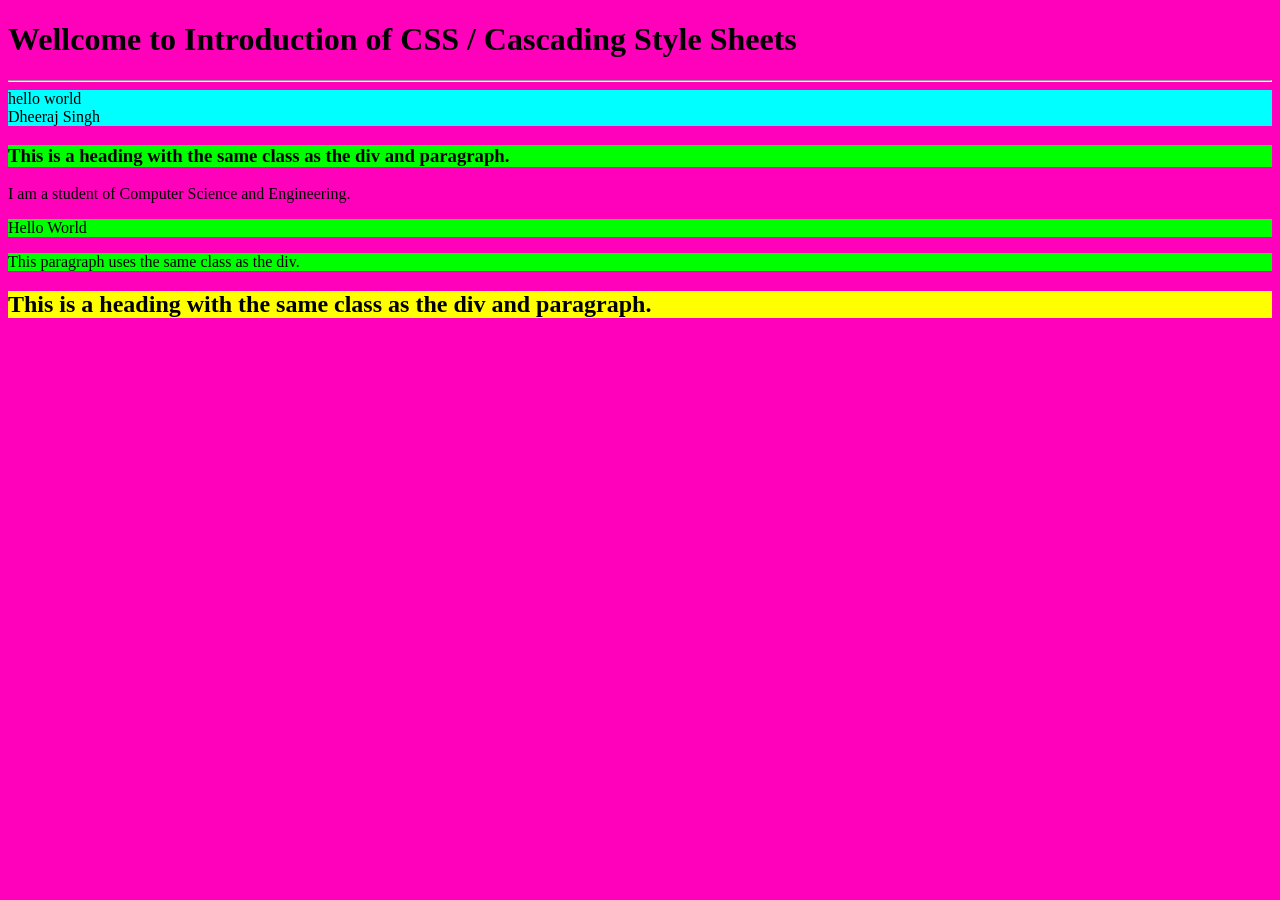
==== introToCSS/index.html @ da330e6a "csstoday" ====
<!DOCTYPE html>
<html lang="en">
<head>
    <meta charset="UTF-8">
    <meta name="viewport" content="width=device-width, initial-scale=1.0">
    <title>Document</title>
    <link rel="stylesheet" href="style.css">
</head>
<body>
    <h1>Wellcome to Introduction of CSS  /  Cascading Style Sheets</h1><hr>  
    <div>
        hello world
    </div>
    <div>
        Dheeraj Singh
    </div>
    <h3 class="abc" id="Head3">This is a heading with the same class as the div and paragraph.</h3>
    <p>I am a student of Computer Science and Engineering.</p>
    <div class="abc">Hello World</div>
    <p class="abc">This paragraph uses the same class as the div.</p>

    <h2 class="abc" id="head1" style="background-color: yellow;">This is a heading with the same class as the div and paragraph.</h2>
</body>
</html>
---- introToCSS/style.css ----
*{
    background-color: rgb(255, 0, 187);
    
}
/* this  for  alll  div selector */
div{
    background-color: aqua;
}
/* for class selector */
.abc{
    background-color: rgb(0, 255, 0);
}
h2{
    background-color: blue;
}
#head1{
    background-color: purple;
}
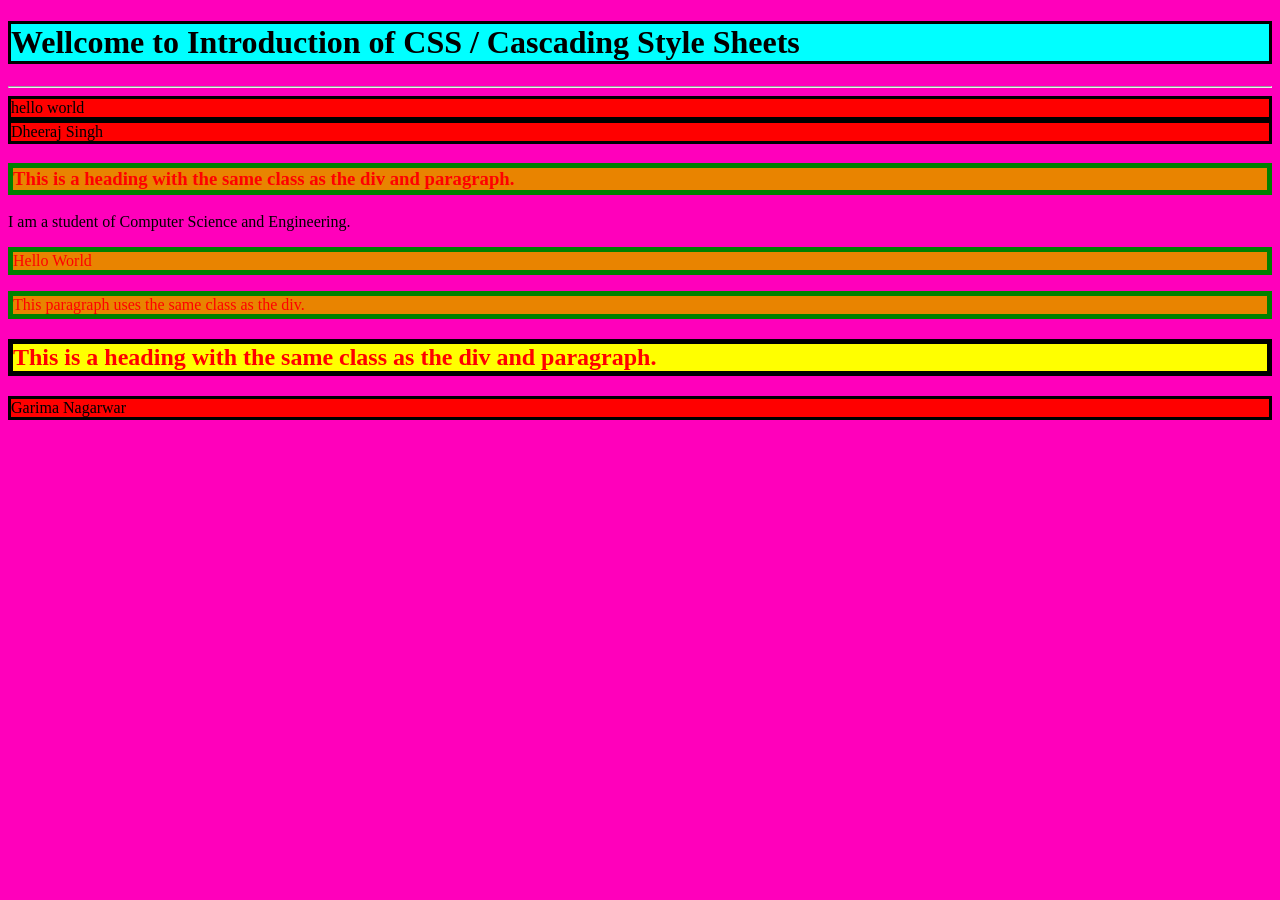
==== commit 24ec0a5a: "form2" ====
--- a/introToCSS/index.html
+++ b/introToCSS/index.html
@@ -20,5 +20,6 @@
     <p class="abc">This paragraph uses the same class as the div.</p>
 
     <h2 class="abc" id="head1" style="background-color: yellow;">This is a heading with the same class as the div and paragraph.</h2>
+    <div>Garima Nagarwar</div>
 </body>
 </html>
--- a/introToCSS/style.css
+++ b/introToCSS/style.css
@@ -5,14 +5,29 @@
 /* this  for  alll  div selector */
 div{
     background-color: aqua;
+    border: 2px;
+}
+div{
+    background-color: rgb(255, 0, 0);
+    border: 3px solid black;
 }
 /* for class selector */
 .abc{
     background-color: rgb(0, 255, 0);
+    color: red;
+    border: 5px solid green;
+}
+.abc{
+    background-color: rgb(233, 132, 0);
 }
 h2{
     background-color: blue;
 }
 #head1{
     background-color: purple;
+    border: 5px solid black;
+}
+h1{
+    background-color: rgb(0, 255, 255);
+    border: 3px solid black;
 }
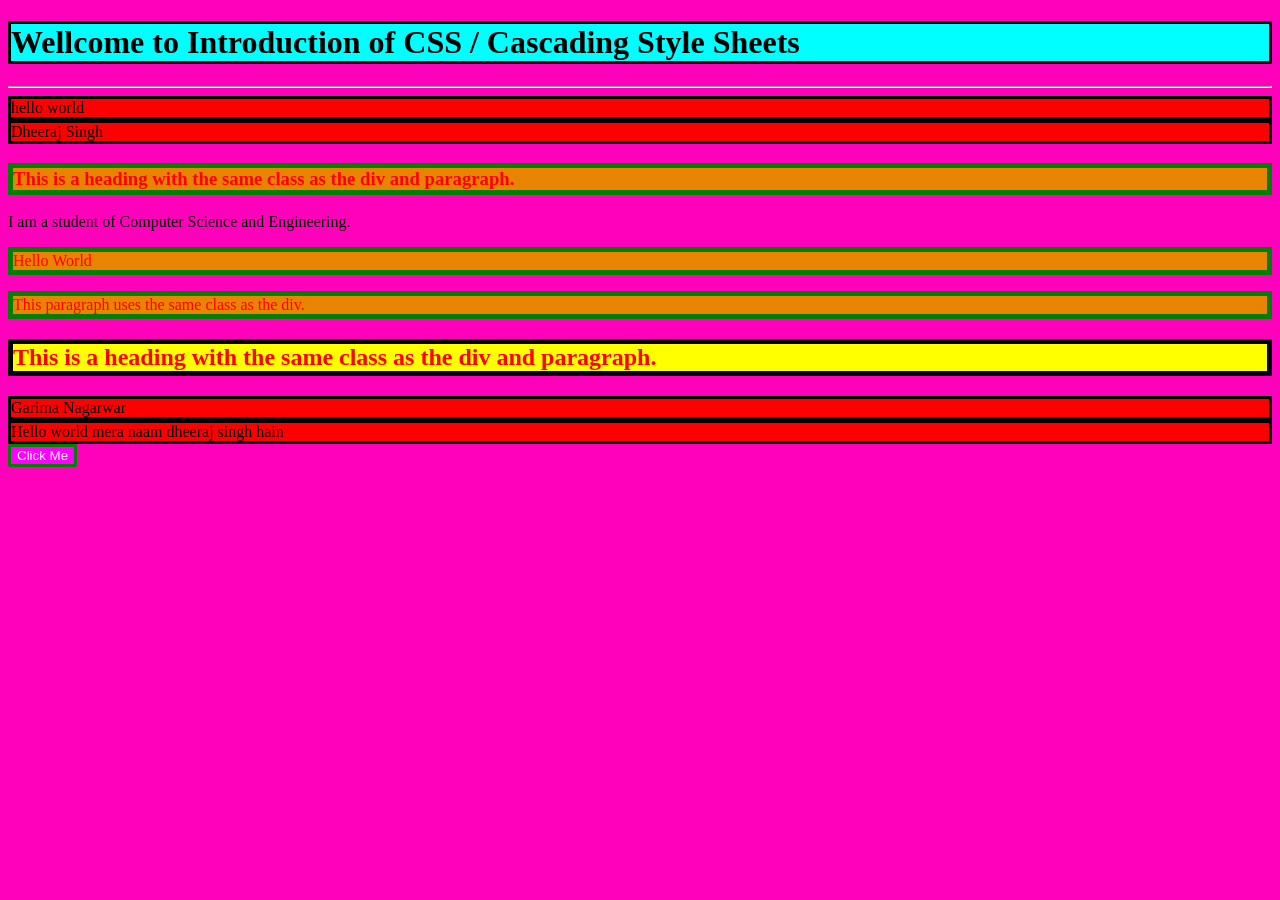
==== commit 5d9224bc: "hwtask1" ====
--- a/introToCSS/index.html
+++ b/introToCSS/index.html
@@ -21,5 +21,9 @@
 
     <h2 class="abc" id="head1" style="background-color: yellow;">This is a heading with the same class as the div and paragraph.</h2>
     <div>Garima Nagarwar</div>
+
+    <div class="dee">Hello world mera naam  dheeraj singh hain</div>
+    <button  id="newButton">Click Me</button>
+        
 </body>
 </html>
--- a/introToCSS/style.css
+++ b/introToCSS/style.css
@@ -30,4 +30,15 @@
 h1{
     background-color: rgb(0, 255, 255);
     border: 3px solid black;
+}
+#newButton{
+    margin-left: auto;
+    background-color: rgb(255, 0, 255);
+    border: 3px solid green;
+    border-radius: 2px;
+    color: aliceblue;
+}
+div{
+    background-color: rgb(255, 0, 0);
+    border: 3px solid black;
 }
